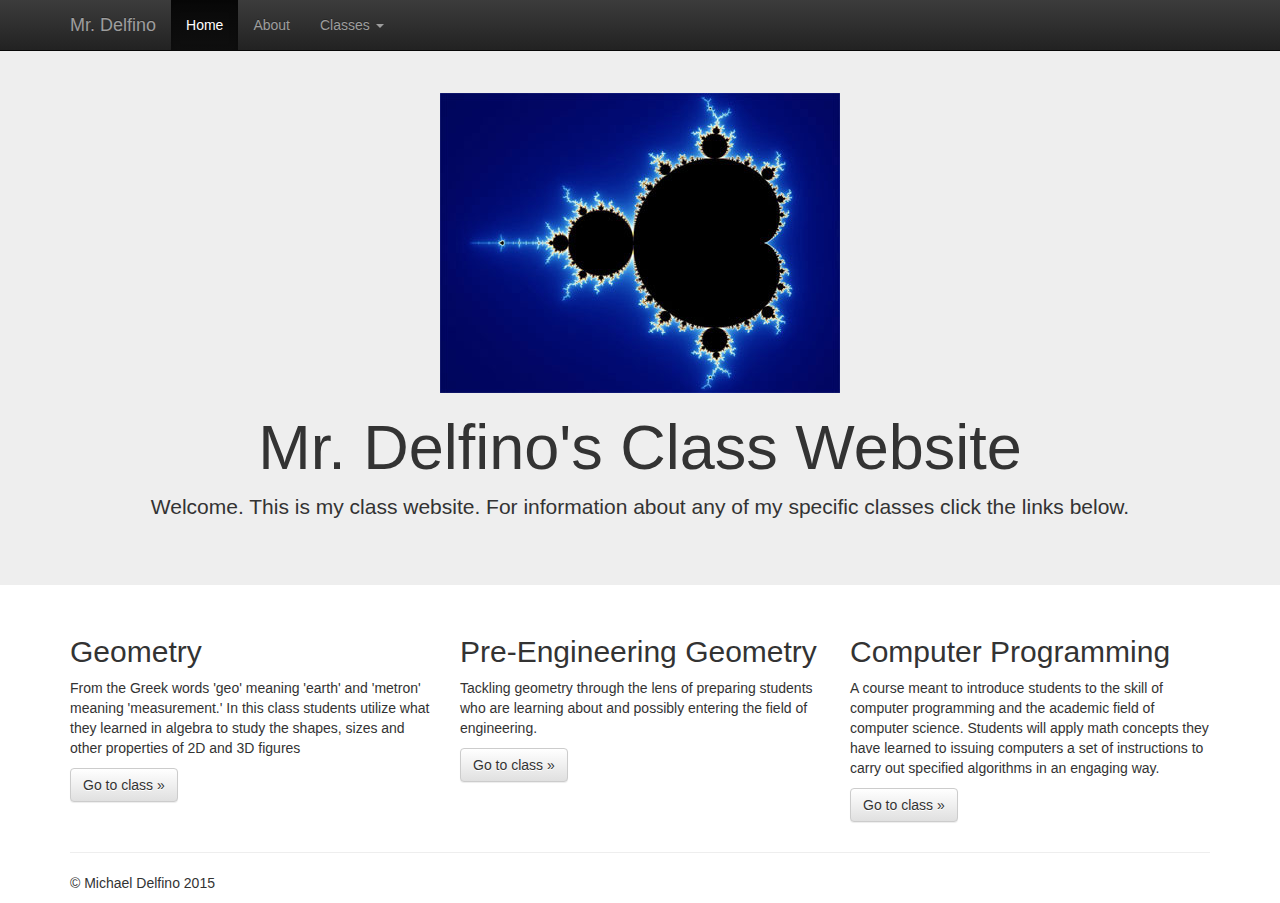
==== index.html @ b3fec4d6 "first commit" ====
<!DOCTYPE html>
<html lang="en">
  <head>
    <meta charset="utf-8">
    <meta http-equiv="X-UA-Compatible" content="IE=edge">
    <meta name="viewport" content="width=device-width, initial-scale=1">
    <meta name="description" content="">
    <meta name="author" content="">
    <link rel="icon" href="bN.png">

    <title>Mr. Delfino's Class Website - Home</title>

    <!-- Bootstrap core CSS -->
    <link href="css/bootstrap.min.css" rel="stylesheet">
    <!-- Bootstrap theme -->
    <link href="css/bootstrap-theme.min.css" rel="stylesheet">

    <!-- Custom styles for this template -->
    <link href="delfino.css" rel="stylesheet">

    <!-- HTML5 shim and Respond.js for IE8 support of HTML5 elements and media queries -->
    <!--[if lt IE 9]>
      <script src="https://oss.maxcdn.com/html5shiv/3.7.2/html5shiv.min.js"></script>
      <script src="https://oss.maxcdn.com/respond/1.4.2/respond.min.js"></script>
    <![endif]-->
  </head>

  <body role="document">

    <!-- Fixed navbar -->
    <nav class="navbar navbar-inverse navbar-fixed-top">
      <div class="container">
        <div class="navbar-header">
          <button type="button" class="navbar-toggle collapsed" data-toggle="collapse" data-target="#navbar" aria-expanded="false" aria-controls="navbar">
            <span class="sr-only">Toggle navigation</span>
            <span class="icon-bar"></span>
            <span class="icon-bar"></span>
            <span class="icon-bar"></span>
          </button>
          <a class="navbar-brand" href="index.html">Mr. Delfino</a>
        </div>
        <div id="navbar" class="navbar-collapse collapse">
          <ul class="nav navbar-nav">
            <li class="active"><a href="index.html">Home</a></li>
            <li><a href="about.html">About</a></li>
            <li class="dropdown">
              <a href="#" class="dropdown-toggle" data-toggle="dropdown" role="button" aria-expanded="false">Classes <span class="caret"></span></a>
              <ul class="dropdown-menu" role="menu">
                <li><a href="geo.html">Geometry</a></li>
                <li><a href="preenggeo.html">Pre-Engineering Geometry</a></li>
                <li><a href="compprog.html">Computer Programming</a></li>
              </ul>
            </li>
          </ul>
        </div><!--/.nav-collapse -->
      </div>
    </nav>

    <div class="jumbotron">
      <div class="container">
            <div class="text-center">
                <p><img src="img/mandlebrot_fractal.jpg"></p>
                <h1>Mr. Delfino's Class Website</h1>
                <p>Welcome. This is my class website. For information about any of my specific classes click the links below.</p>
            </div>
      </div>
    </div>

    <div class="container">
      <!-- Example row of columns -->
      <div class="row">
        <div class="col-md-4">
          <h2>Geometry</h2>
          <p>From the Greek words 'geo' meaning 'earth' and 'metron' meaning 'measurement.' In this class students utilize what they learned in algebra to study the shapes, sizes and other properties of 2D and 3D figures</p>
          <p><a class="btn btn-default" href="geo.html" role="button">Go to class &raquo;</a></p>
        </div>
        <div class="col-md-4">
          <h2>Pre-Engineering Geometry</h2>
          <p>Tackling geometry through the lens of preparing students who are learning about and possibly entering the field of engineering.</p>
          <p><a class="btn btn-default" href="preenggeo.html" role="button">Go to class &raquo;</a></p>
       </div>
        <div class="col-md-4">
          <h2>Computer Programming</h2>
          <p>A course meant to introduce students to the skill of computer programming and the academic field of computer science. Students will apply math concepts they have learned to issuing computers a set of instructions to carry out specified algorithms in an engaging way.</p>
          <p><a class="btn btn-default" href="compprog.html" role="button">Go to class &raquo;</a></p>
        </div>
      </div>

      <hr>

      <footer>
        <p>&copy; Michael Delfino 2015</p>
      </footer>

    </div> <!-- /container -->

    <!-- Bootstrap core JavaScript
    ================================================== -->
    <!-- Placed at the end of the document so the pages load faster -->
    <script src="https://ajax.googleapis.com/ajax/libs/jquery/1.11.2/jquery.min.js"></script>
    <script src="js/bootstrap.min.js"></script>
  </body>
</html>
---- delfino.css ----
body {
    padding: 45px 0 0 0;
}
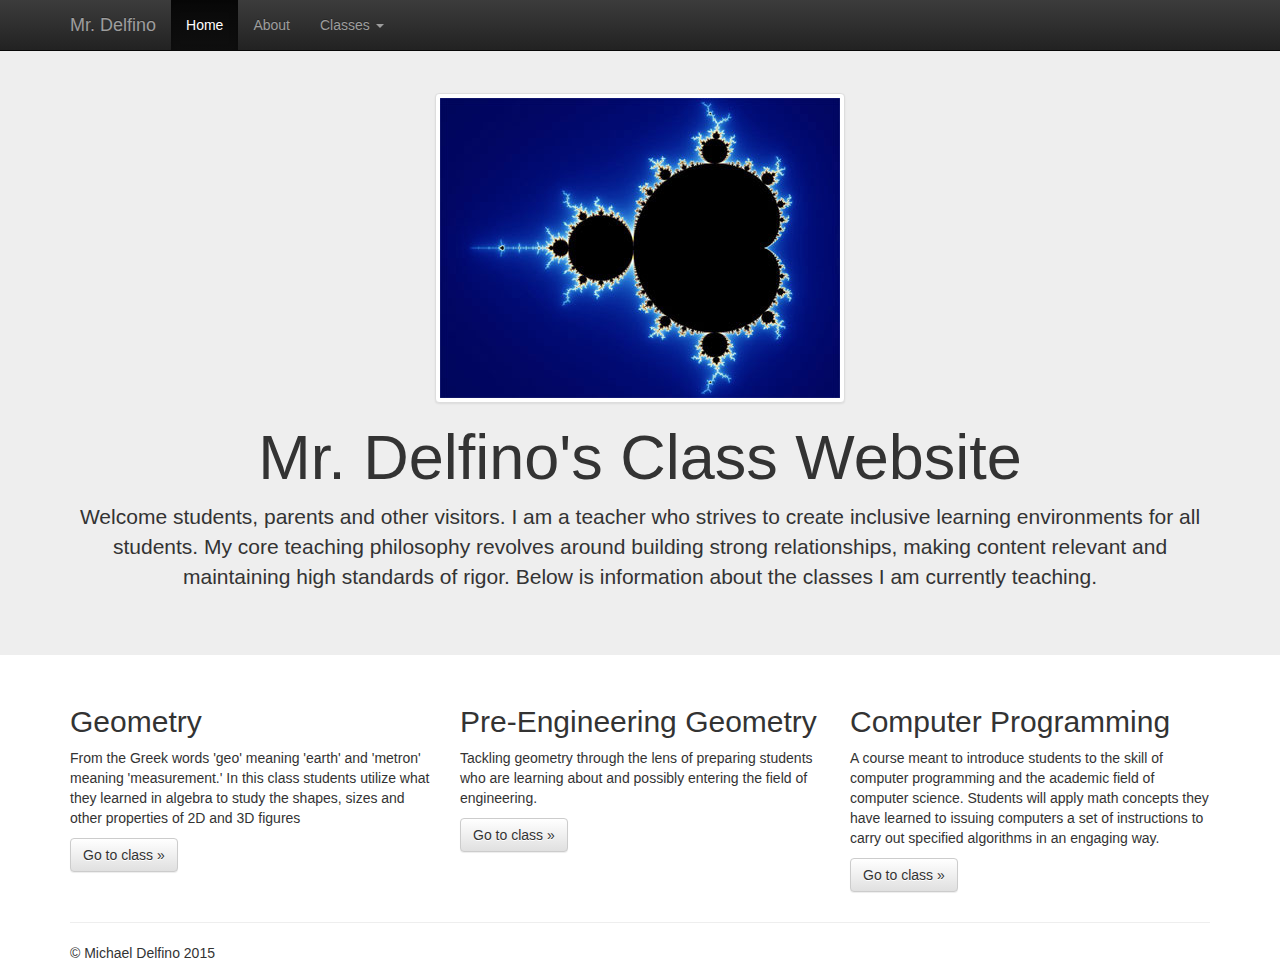
==== commit a836c359: "Update home page and make images more responsive" ====
--- a/index.html
+++ b/index.html
@@ -59,9 +59,9 @@
     <div class="jumbotron">
       <div class="container">
             <div class="text-center">
-                <p><img src="img/mandlebrot_fractal.jpg"></p>
+                <p><img src="img/mandlebrot_fractal.jpg" class="img-thumbnail" /></p>
                 <h1>Mr. Delfino's Class Website</h1>
-                <p>Welcome. This is my class website. For information about any of my specific classes click the links below.</p>
+                <p>Welcome students, parents and other visitors. I am a teacher who strives to create inclusive learning environments for all students. My core teaching philosophy revolves around building strong relationships, making content relevant and maintaining high standards of rigor. Below is information about the classes I am currently teaching.</p>
             </div>
       </div>
     </div>
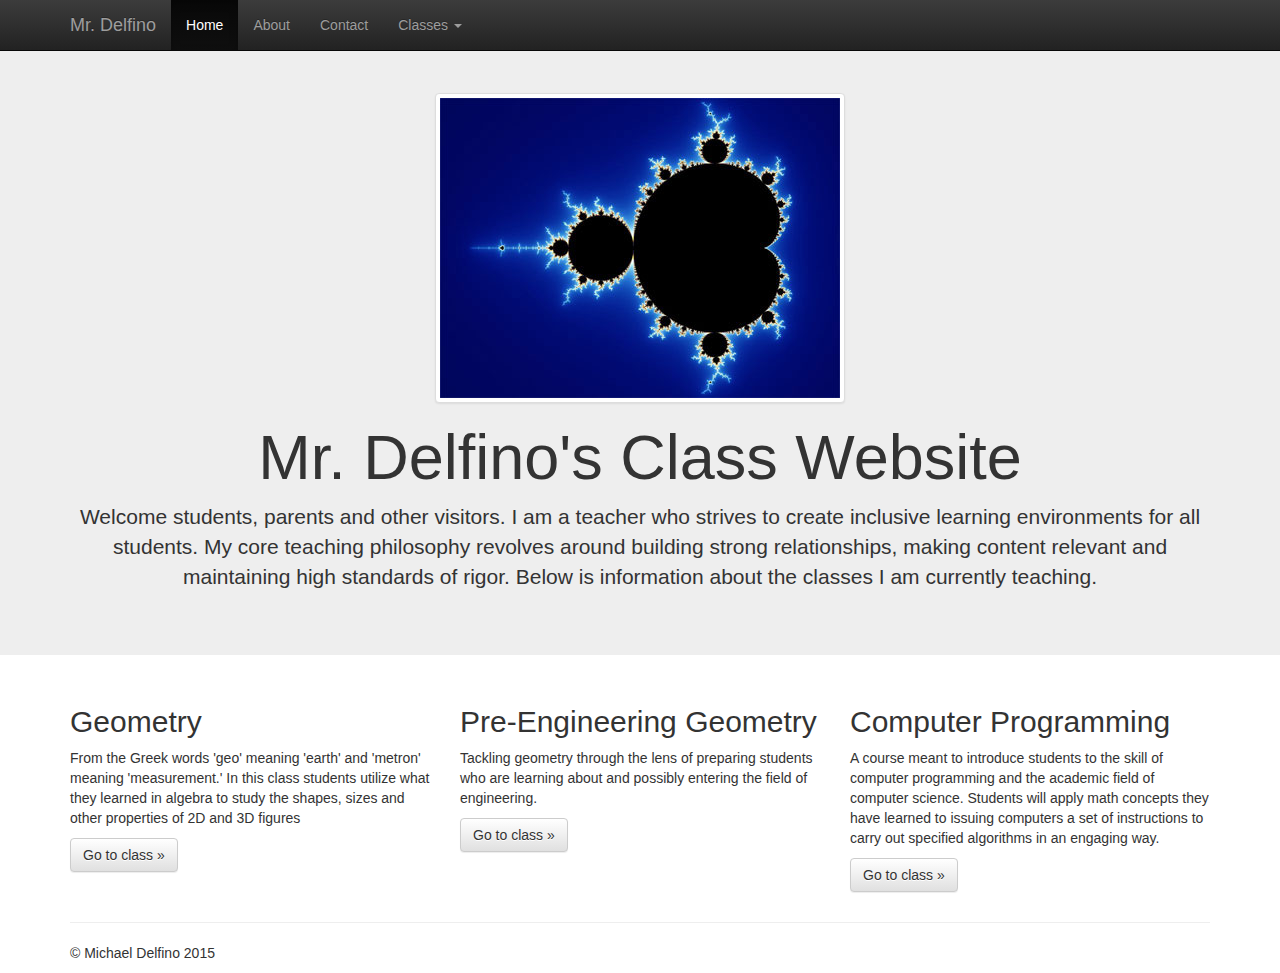
==== commit 6f28a955: "Add contact page" ====
--- a/index.html
+++ b/index.html
@@ -43,6 +43,7 @@
           <ul class="nav navbar-nav">
             <li class="active"><a href="index.html">Home</a></li>
             <li><a href="about.html">About</a></li>
+            <li><a href="contact.html">Contact</a></li>
             <li class="dropdown">
               <a href="#" class="dropdown-toggle" data-toggle="dropdown" role="button" aria-expanded="false">Classes <span class="caret"></span></a>
               <ul class="dropdown-menu" role="menu">
